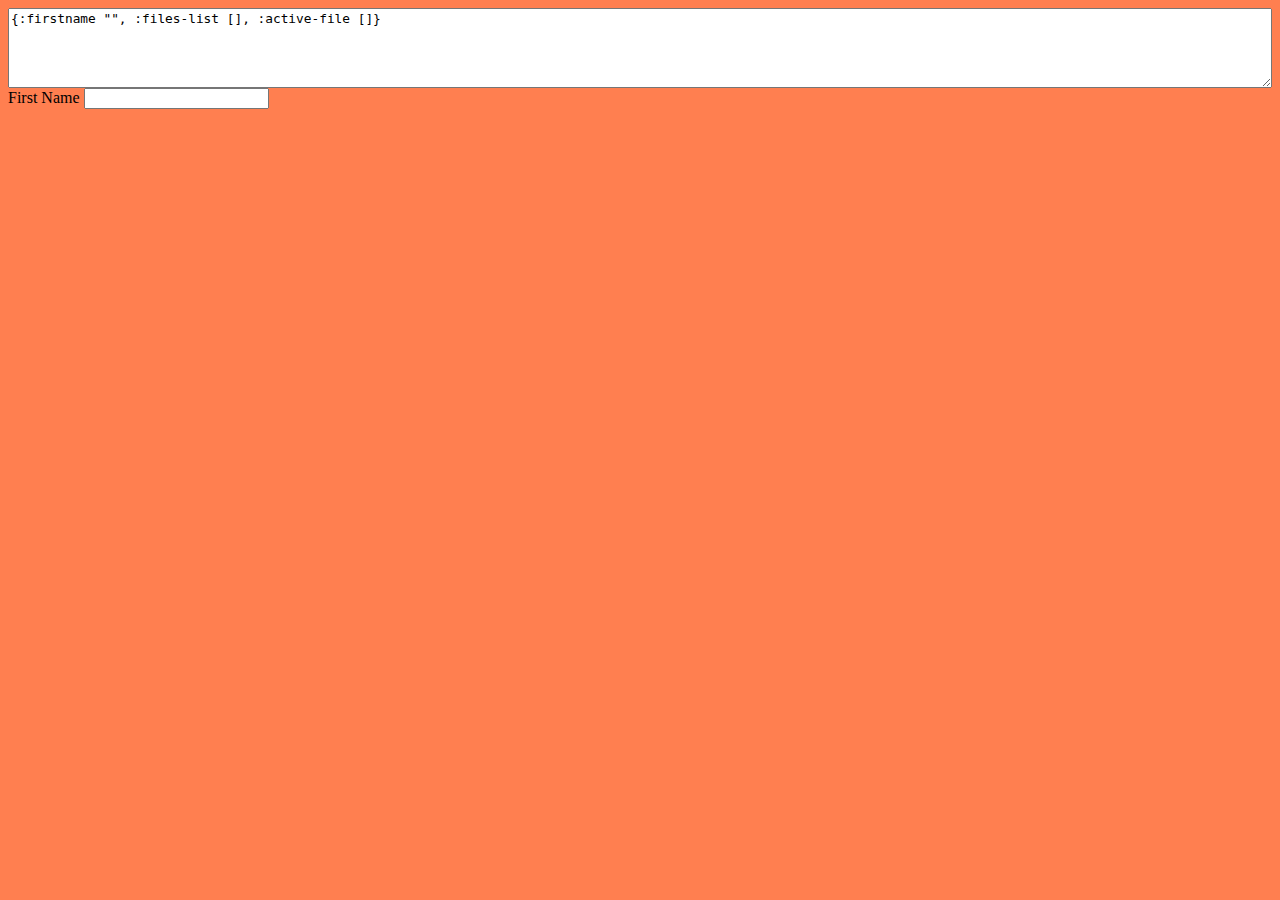
==== resources/public/index.html @ c8e7a817 "dynamic file viewer of s3 files" ====
<html>
  <head>
    <title>ClojureScript Test Project</title>
    <link href="stylesheets/app.css" rel="stylesheet" type="text/css" />
  </head>

  <body>

    <div class="firstname">
      <label>First Name</label>
      <input class="firstname-input" type="text"/>
      <p class="firstname-binding"></p>
    </div>

    <div class="files-container">
      <ul class="files-list"></ul>
    </div>

    <div class="active-file-container">
      <div class="active-file-content">
      </div>
    </div>
    
    <div class="footer-javascripts">
      <script src="https://sdk.amazonaws.com/js/aws-sdk-2.0.12.min.js"></script>
      <script src="javascripts/cljscompiler/goog/base.js" type="text/javascript"></script>
      <script src="javascripts/cljscompiler/dev.js" type="text/javascript"></script>
      <script type="text/javascript">goog.require("sandbox.core");</script>
    </div>
    
  </body>

</html>
---- resources/public/stylesheets/app.css ----
body {
  background: coral;
}
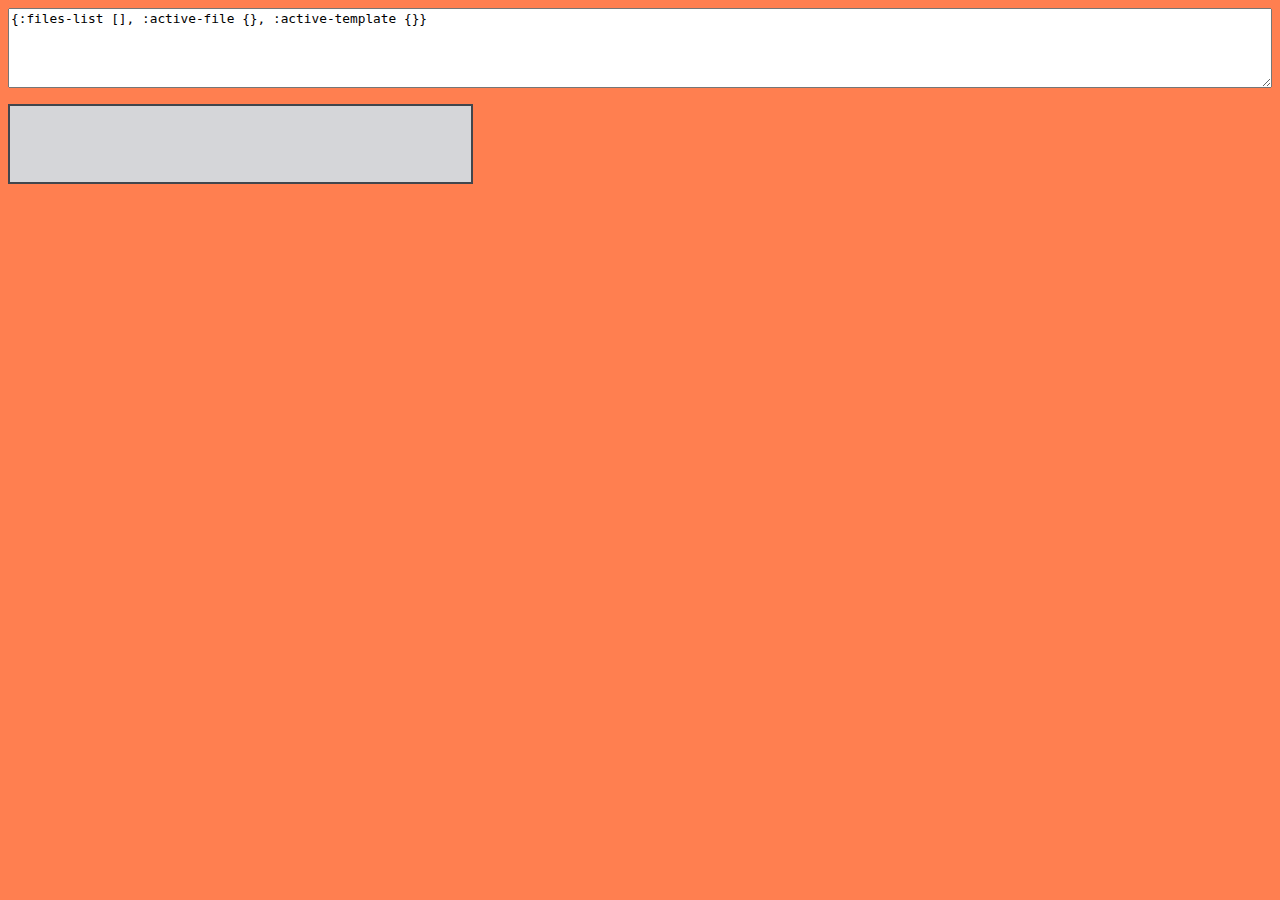
==== commit 63ebe150: "functioning renderer" ====
--- a/resources/public/index.html
+++ b/resources/public/index.html
@@ -2,15 +2,10 @@
   <head>
     <title>ClojureScript Test Project</title>
     <link href="stylesheets/app.css" rel="stylesheet" type="text/css" />
+    <link href="stylesheets/components.css" rel="stylesheet" type="text/css" />
   </head>
 
   <body>
-
-    <div class="firstname">
-      <label>First Name</label>
-      <input class="firstname-input" type="text"/>
-      <p class="firstname-binding"></p>
-    </div>
 
     <div class="files-container">
       <ul class="files-list"></ul>
@@ -18,6 +13,11 @@
 
     <div class="active-file-container">
       <div class="active-file-content">
+      </div>
+    </div>
+
+    <div class="active-template">
+      <div class="active-template-content">
       </div>
     </div>
     
--- a/resources/public/stylesheets/components.css
+++ b/resources/public/stylesheets/components.css
@@ -0,0 +1,80 @@
+.template.week1 {
+  min-width: 465px;
+  max-width: 465px; }
+  .template.week1 .subheader {
+    background-color: #d5d6d9;
+    width: 100%;
+    min-width: 465px;
+    margin: 0;
+    box-sizing: border-box;
+    border: 2px solid #41464d;
+    position: relative;
+    min-height: 80px; }
+    .template.week1 .subheader p.invoice_number {
+      font-size: 30px;
+      font-family: "futura";
+      letter-spacing: -2px;
+      color: #41464d;
+      position: absolute;
+      margin: 0px;
+      top: 20px;
+      left: 20px; }
+    .template.week1 .subheader p.invoice_amount {
+      font-size: 30px;
+      font-family: "futura";
+      letter-spacing: -2px;
+      color: #0a5ab1;
+      position: absolute;
+      margin: 0px;
+      top: 20px;
+      right: 30px; }
+  .template.week1 .items p.item-name {
+    font-size: 24px;
+    color: #41464d;
+    font-family: "futura";
+    letter-spacing: -1px;
+    text-align: center;
+    margin: 15px; }
+  .template.week1 .items p.overpayment {
+    font-size: 22px;
+    color: #969a99;
+    text-align: center;
+    font-family: "futura"; }
+  .template.week1 .items .overpayment-slider {
+    width: 95%;
+    margin: 0 auto;
+    position: relative;
+    height: 50px; }
+    .template.week1 .items .overpayment-slider .slider-marker {
+      width: 0;
+      height: 0;
+      border-left: 20px solid transparent;
+      border-right: 20px solid transparent;
+      border-top: 20px solid #1e60ae;
+      position: absolute;
+      top: -12px;
+      left: 70%; }
+    .template.week1 .items .overpayment-slider .slider-segment {
+      height: 40px;
+      display: inline-block;
+      width: 33%;
+      float: left; }
+      .template.week1 .items .overpayment-slider .slider-segment p.segment-text {
+        font-family: "helvetica";
+        font-weight: bold;
+        color: white;
+        text-align: center;
+        margin-top: 13px;
+        font-size: 16px; }
+    .template.week1 .items .overpayment-slider .segment1 {
+      background: -webkit-linear-gradient(left, #3f922d, #2d5f33);
+      background: -moz-linear-gradient(right, #3f922d, #2d5f33);
+      background: linear-gradient(to right, #3f922d, #2d5f33); }
+    .template.week1 .items .overpayment-slider .segment2 {
+      background: -webkit-linear-gradient(left, #fabe17, #b38133);
+      background: -moz-linear-gradient(right, #fabe17, #b38133);
+      background: linear-gradient(to right, #fabe17, #b38133); }
+    .template.week1 .items .overpayment-slider .segment3 {
+      background: -webkit-linear-gradient(left, #be0e1e, #950118);
+      background: -moz-linear-gradient(right, #be0e1e, #950118);
+      background: linear-gradient(to right, #be0e1e, #950118); }
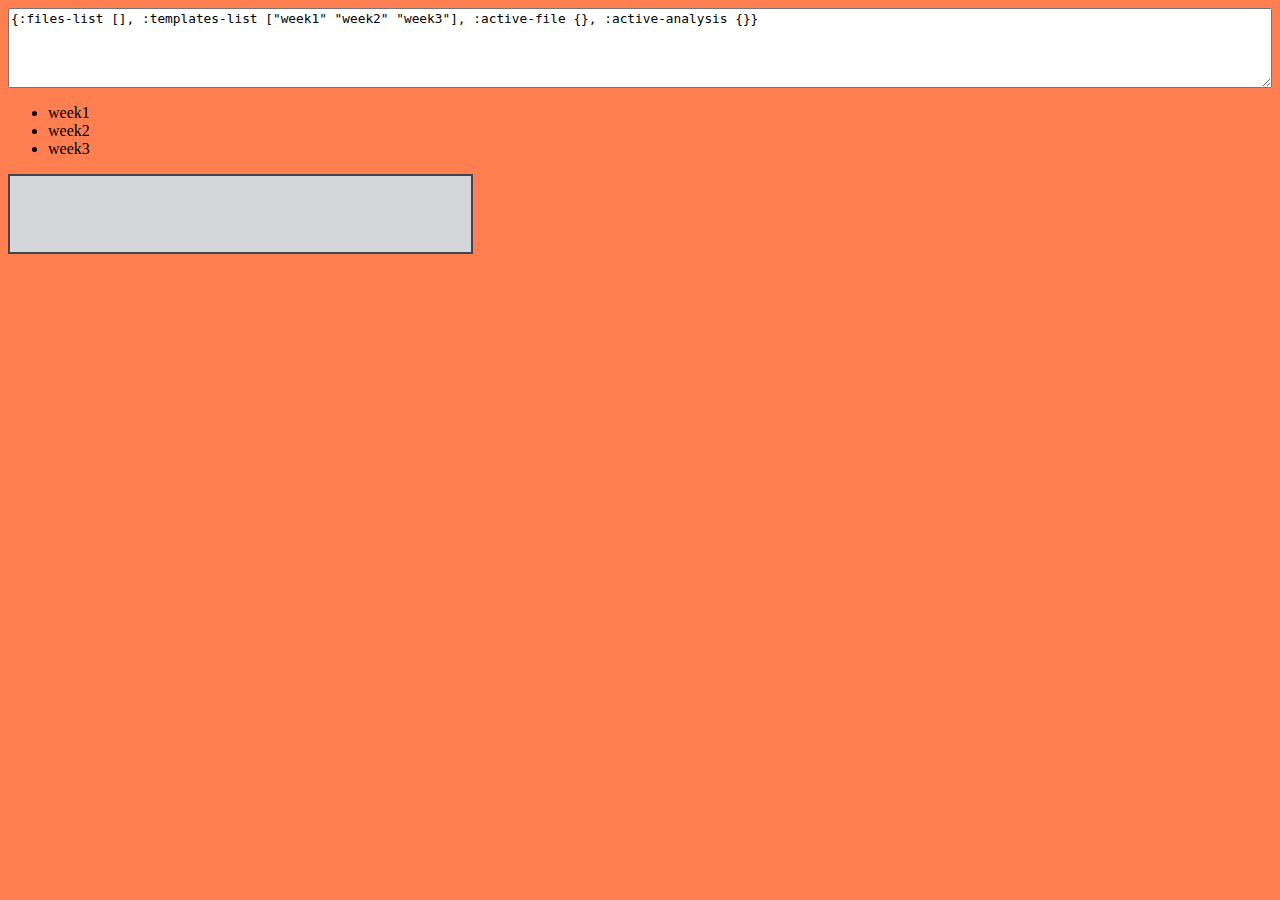
==== commit cac95347: "can set the active template" ====
--- a/resources/public/index.html
+++ b/resources/public/index.html
@@ -9,6 +9,10 @@
 
     <div class="files-container">
       <ul class="files-list"></ul>
+    </div>
+
+    <div class="templates-container">
+      <ul class="templates-list"></ul>
     </div>
 
     <div class="active-file-container">
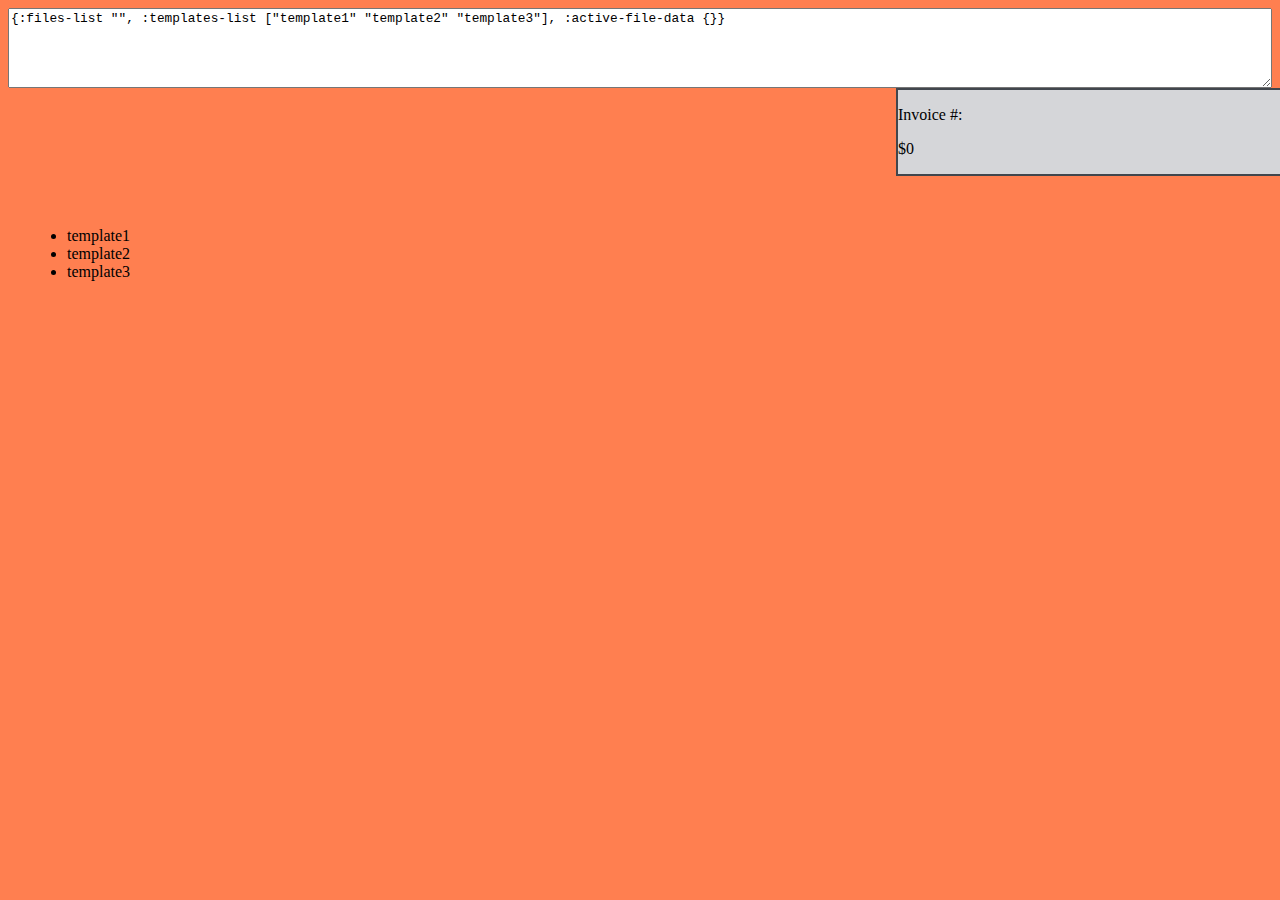
==== commit d14969c7: "adds semantic ui into the project" ====
--- a/resources/public/index.html
+++ b/resources/public/index.html
@@ -1,30 +1,41 @@
 <html>
   <head>
     <title>ClojureScript Test Project</title>
+    <link href="stylesheets/semantic.css" rel="stylesheet" type="text/css" />
     <link href="stylesheets/app.css" rel="stylesheet" type="text/css" />
     <link href="stylesheets/components.css" rel="stylesheet" type="text/css" />
   </head>
 
   <body>
 
-    <div class="files-container">
-      <ul class="files-list"></ul>
+    <div class="app-container ui grid">
+      
+      <div class="row">
+
+        <div class="files-container column wide two">
+          <ul class="files-list"></ul>
+        </div>
+
+        <div class="active-file-container column wide nine">
+          <div class="active-file-content"></div>
+        </div>
+
+        <div class="active-template column wide five">
+          <div class="active-template-content"></div>
+        </div>
+        
+      </div>
+
+      <div class="row">
+        
+        <div class="templates-container column wide three">
+          <ul class="templates-list"></ul>
+        </div>
+
+      </div>
+
     </div>
 
-    <div class="templates-container">
-      <ul class="templates-list"></ul>
-    </div>
-
-    <div class="active-file-container">
-      <div class="active-file-content">
-      </div>
-    </div>
-
-    <div class="active-template">
-      <div class="active-template-content">
-      </div>
-    </div>
-    
     <div class="footer-javascripts">
       <script src="https://sdk.amazonaws.com/js/aws-sdk-2.0.12.min.js"></script>
       <script src="javascripts/cljscompiler/goog/base.js" type="text/javascript"></script>
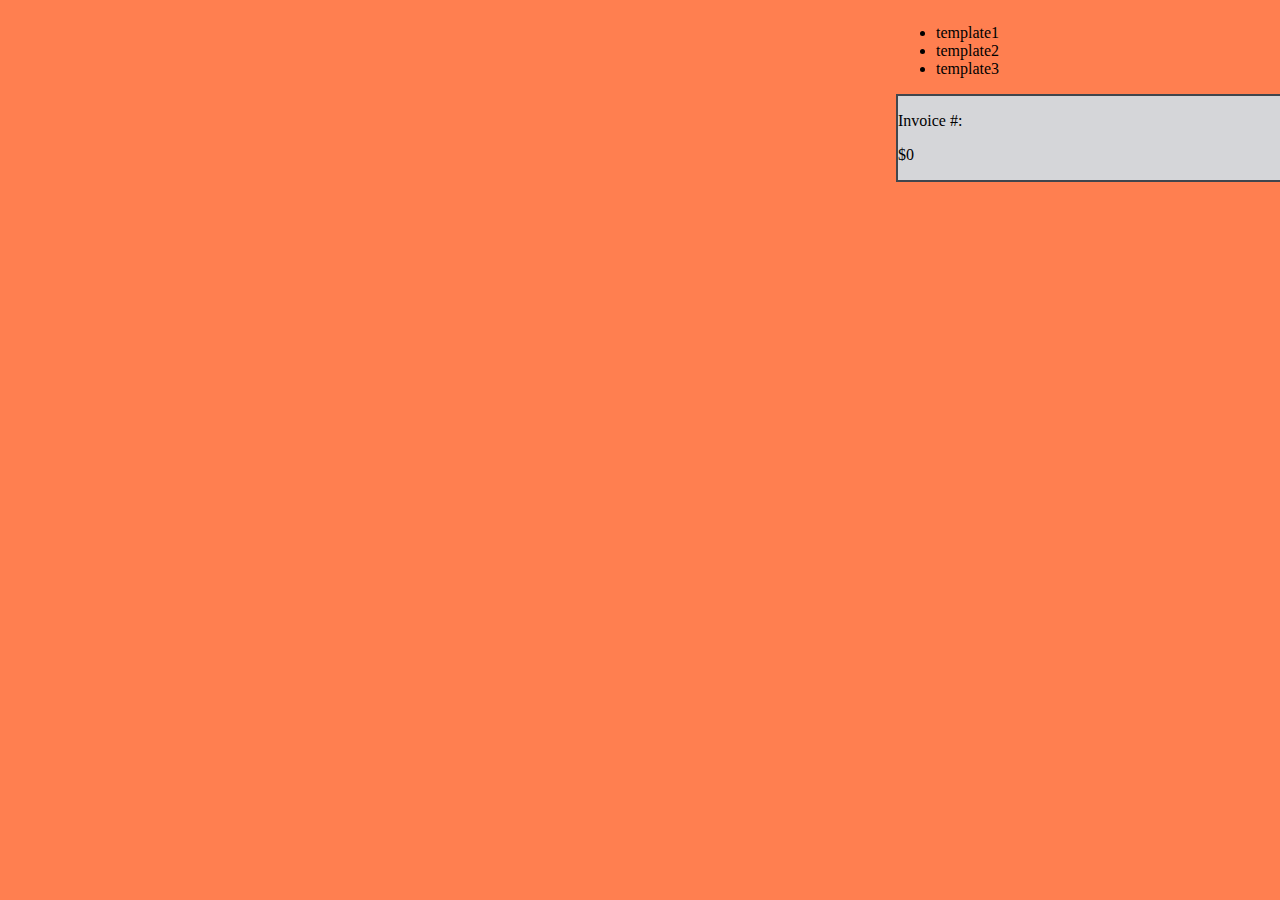
==== commit 94a33733: "re-arranges components on the main skyboard" ====
--- a/resources/public/index.html
+++ b/resources/public/index.html
@@ -21,17 +21,14 @@
         </div>
 
         <div class="active-template column wide five">
+
+          <div class="templates-container column wide three">
+            <ul class="templates-list"></ul>
+          </div>
+          
           <div class="active-template-content"></div>
         </div>
         
-      </div>
-
-      <div class="row">
-        
-        <div class="templates-container column wide three">
-          <ul class="templates-list"></ul>
-        </div>
-
       </div>
 
     </div>
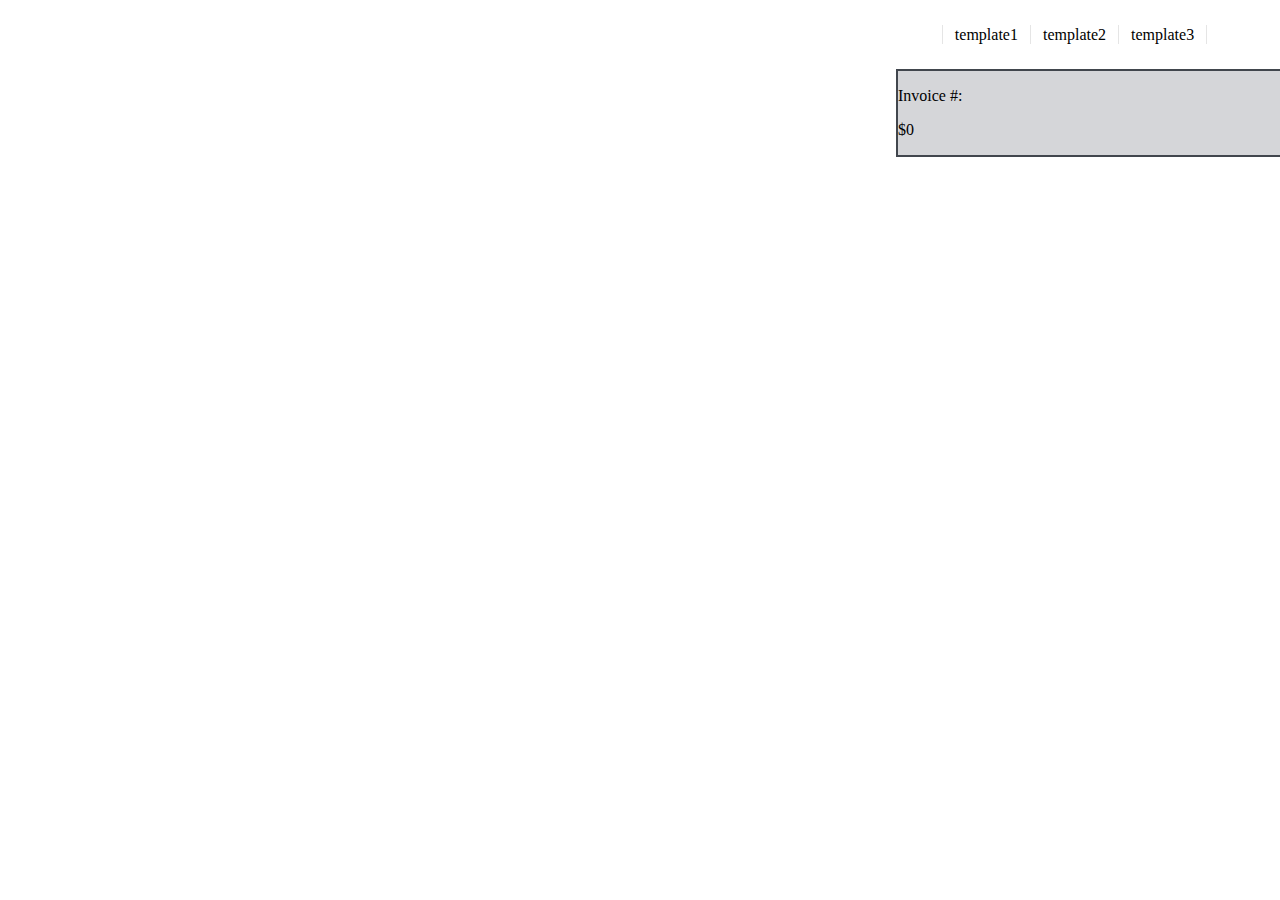
==== commit aa1c1fa6: "styles for the list items" ====
--- a/resources/public/index.html
+++ b/resources/public/index.html
@@ -13,7 +13,7 @@
       <div class="row">
 
         <div class="files-container column wide two">
-          <ul class="files-list"></ul>
+          <ul class="files-list ui list"></ul>
         </div>
 
         <div class="active-file-container column wide nine">
@@ -23,7 +23,7 @@
         <div class="active-template column wide five">
 
           <div class="templates-container column wide three">
-            <ul class="templates-list"></ul>
+            <ul class="templates-list ui celled horizontal list"></ul>
           </div>
           
           <div class="active-template-content"></div>
--- a/resources/public/stylesheets/app.css
+++ b/resources/public/stylesheets/app.css
@@ -1,3 +1,3 @@
-body {
-  background: coral;
+.app-container {
+  margin-top: 25px !important;
 }--- a/resources/public/stylesheets/components.css
+++ b/resources/public/stylesheets/components.css
@@ -1,11 +1,20 @@
-.files-container .files-list li.active {
+.files-container .files-list .active {
   color: blue; }
 
-.templates-container .templates-list li.active {
-  color: blue; }
+.templates-container .templates-list {
+  display: block !important;
+  width: 90% !important;
+  margin: 0 auto !important;
+  text-align: center !important;
+  cursor: pointer !important; }
+  .templates-container .templates-list .active {
+    color: blue; }
 
 .active-file-container {
   overflow-x: scroll; }
+
+.active-template-content {
+  margin-top: 25px; }
 
 .template.week1 {
   min-width: 465px;
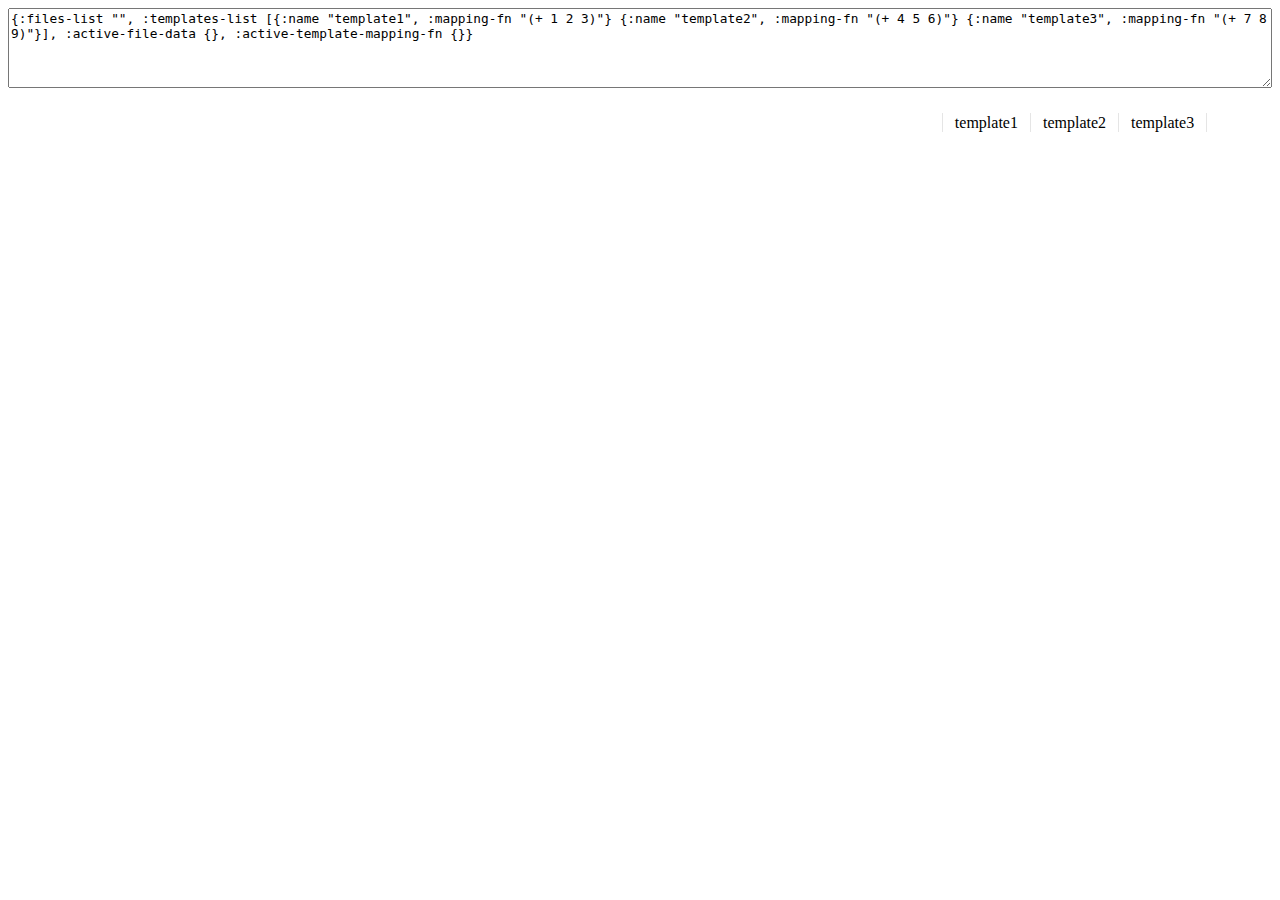
==== commit 4a44cfae: "adds pre and post render functions to component creation, adds codemirror into the project" ====
--- a/resources/public/index.html
+++ b/resources/public/index.html
@@ -2,6 +2,7 @@
   <head>
     <title>ClojureScript Test Project</title>
     <link href="stylesheets/semantic.css" rel="stylesheet" type="text/css" />
+    <link href="stylesheets/codemirror/codemirror.css" rel="stylesheet" type="text/css" />
     <link href="stylesheets/app.css" rel="stylesheet" type="text/css" />
     <link href="stylesheets/components.css" rel="stylesheet" type="text/css" />
   </head>
@@ -16,8 +17,13 @@
           <ul class="files-list ui list"></ul>
         </div>
 
-        <div class="active-file-container column wide nine">
-          <div class="active-file-content"></div>
+        <div class="intermediate-steps column wide nine">
+          <div class="active-file-container">
+            <div class="active-file-content"></div>
+          </div>
+          <div class="active-template-mapping-fn-container">
+            <div class="active-template-mapping-fn"></div>
+          </div>
         </div>
 
         <div class="active-template column wide five">
@@ -35,6 +41,8 @@
 
     <div class="footer-javascripts">
       <script src="https://sdk.amazonaws.com/js/aws-sdk-2.0.12.min.js"></script>
+      <script src="javascripts/codemirror/lib/codemirror.js"></script>
+      <script src="javascripts/codemirror/modes/clojure.js"></script>
       <script src="javascripts/cljscompiler/goog/base.js" type="text/javascript"></script>
       <script src="javascripts/cljscompiler/dev.js" type="text/javascript"></script>
       <script type="text/javascript">goog.require("sandbox.core");</script>
--- a/resources/public/stylesheets/codemirror/codemirror.css
+++ b/resources/public/stylesheets/codemirror/codemirror.css
@@ -0,0 +1,301 @@
+/* BASICS */
+
+.CodeMirror {
+  /* Set height, width, borders, and global font properties here */
+  font-family: monospace;
+  height: 300px;
+}
+.CodeMirror-scroll {
+  /* Set scrolling behaviour here */
+  overflow: auto;
+}
+
+/* PADDING */
+
+.CodeMirror-lines {
+  padding: 4px 0; /* Vertical padding around content */
+}
+.CodeMirror pre {
+  padding: 0 4px; /* Horizontal padding of content */
+}
+
+.CodeMirror-scrollbar-filler, .CodeMirror-gutter-filler {
+  background-color: white; /* The little square between H and V scrollbars */
+}
+
+/* GUTTER */
+
+.CodeMirror-gutters {
+  border-right: 1px solid #ddd;
+  background-color: #f7f7f7;
+  white-space: nowrap;
+}
+.CodeMirror-linenumbers {}
+.CodeMirror-linenumber {
+  padding: 0 3px 0 5px;
+  min-width: 20px;
+  text-align: right;
+  color: #999;
+  -moz-box-sizing: content-box;
+  box-sizing: content-box;
+}
+
+.CodeMirror-guttermarker { color: black; }
+.CodeMirror-guttermarker-subtle { color: #999; }
+
+/* CURSOR */
+
+.CodeMirror div.CodeMirror-cursor {
+  border-left: 1px solid black;
+}
+/* Shown when moving in bi-directional text */
+.CodeMirror div.CodeMirror-secondarycursor {
+  border-left: 1px solid silver;
+}
+.CodeMirror.cm-keymap-fat-cursor div.CodeMirror-cursor {
+  width: auto;
+  border: 0;
+  background: #7e7;
+}
+.cm-animate-fat-cursor {
+  width: auto;
+  border: 0;
+  -webkit-animation: blink 1.06s steps(1) infinite;
+  -moz-animation: blink 1.06s steps(1) infinite;
+  animation: blink 1.06s steps(1) infinite;
+}
+@-moz-keyframes blink {
+  0% { background: #7e7; }
+  50% { background: none; }
+  100% { background: #7e7; }
+}
+@-webkit-keyframes blink {
+  0% { background: #7e7; }
+  50% { background: none; }
+  100% { background: #7e7; }
+}
+@keyframes blink {
+  0% { background: #7e7; }
+  50% { background: none; }
+  100% { background: #7e7; }
+}
+
+/* Can style cursor different in overwrite (non-insert) mode */
+div.CodeMirror-overwrite div.CodeMirror-cursor {}
+
+.cm-tab { display: inline-block; }
+
+.CodeMirror-ruler {
+  border-left: 1px solid #ccc;
+  position: absolute;
+}
+
+/* DEFAULT THEME */
+
+.cm-s-default .cm-keyword {color: #708;}
+.cm-s-default .cm-atom {color: #219;}
+.cm-s-default .cm-number {color: #164;}
+.cm-s-default .cm-def {color: #00f;}
+.cm-s-default .cm-variable,
+.cm-s-default .cm-punctuation,
+.cm-s-default .cm-property,
+.cm-s-default .cm-operator {}
+.cm-s-default .cm-variable-2 {color: #05a;}
+.cm-s-default .cm-variable-3 {color: #085;}
+.cm-s-default .cm-comment {color: #a50;}
+.cm-s-default .cm-string {color: #a11;}
+.cm-s-default .cm-string-2 {color: #f50;}
+.cm-s-default .cm-meta {color: #555;}
+.cm-s-default .cm-qualifier {color: #555;}
+.cm-s-default .cm-builtin {color: #30a;}
+.cm-s-default .cm-bracket {color: #997;}
+.cm-s-default .cm-tag {color: #170;}
+.cm-s-default .cm-attribute {color: #00c;}
+.cm-s-default .cm-header {color: blue;}
+.cm-s-default .cm-quote {color: #090;}
+.cm-s-default .cm-hr {color: #999;}
+.cm-s-default .cm-link {color: #00c;}
+
+.cm-negative {color: #d44;}
+.cm-positive {color: #292;}
+.cm-header, .cm-strong {font-weight: bold;}
+.cm-em {font-style: italic;}
+.cm-link {text-decoration: underline;}
+
+.cm-s-default .cm-error {color: #f00;}
+.cm-invalidchar {color: #f00;}
+
+/* Default styles for common addons */
+
+div.CodeMirror span.CodeMirror-matchingbracket {color: #0f0;}
+div.CodeMirror span.CodeMirror-nonmatchingbracket {color: #f22;}
+.CodeMirror-matchingtag { background: rgba(255, 150, 0, .3); }
+.CodeMirror-activeline-background {background: #e8f2ff;}
+
+/* STOP */
+
+/* The rest of this file contains styles related to the mechanics of
+   the editor. You probably shouldn't touch them. */
+
+.CodeMirror {
+  line-height: 1;
+  position: relative;
+  overflow: hidden;
+  background: white;
+  color: black;
+}
+
+.CodeMirror-scroll {
+  /* 30px is the magic margin used to hide the element's real scrollbars */
+  /* See overflow: hidden in .CodeMirror */
+  margin-bottom: -30px; margin-right: -30px;
+  padding-bottom: 30px;
+  height: 100%;
+  outline: none; /* Prevent dragging from highlighting the element */
+  position: relative;
+  -moz-box-sizing: content-box;
+  box-sizing: content-box;
+}
+.CodeMirror-sizer {
+  position: relative;
+  border-right: 30px solid transparent;
+  -moz-box-sizing: content-box;
+  box-sizing: content-box;
+}
+
+/* The fake, visible scrollbars. Used to force redraw during scrolling
+   before actuall scrolling happens, thus preventing shaking and
+   flickering artifacts. */
+.CodeMirror-vscrollbar, .CodeMirror-hscrollbar, .CodeMirror-scrollbar-filler, .CodeMirror-gutter-filler {
+  position: absolute;
+  z-index: 6;
+  display: none;
+}
+.CodeMirror-vscrollbar {
+  right: 0; top: 0;
+  overflow-x: hidden;
+  overflow-y: scroll;
+}
+.CodeMirror-hscrollbar {
+  bottom: 0; left: 0;
+  overflow-y: hidden;
+  overflow-x: scroll;
+}
+.CodeMirror-scrollbar-filler {
+  right: 0; bottom: 0;
+}
+.CodeMirror-gutter-filler {
+  left: 0; bottom: 0;
+}
+
+.CodeMirror-gutters {
+  position: absolute; left: 0; top: 0;
+  padding-bottom: 30px;
+  z-index: 3;
+}
+.CodeMirror-gutter {
+  white-space: normal;
+  height: 100%;
+  -moz-box-sizing: content-box;
+  box-sizing: content-box;
+  padding-bottom: 30px;
+  margin-bottom: -32px;
+  display: inline-block;
+  /* Hack to make IE7 behave */
+  *zoom:1;
+  *display:inline;
+}
+.CodeMirror-gutter-elt {
+  position: absolute;
+  cursor: default;
+  z-index: 4;
+}
+
+.CodeMirror-lines {
+  cursor: text;
+}
+.CodeMirror pre {
+  /* Reset some styles that the rest of the page might have set */
+  -moz-border-radius: 0; -webkit-border-radius: 0; border-radius: 0;
+  border-width: 0;
+  background: transparent;
+  font-family: inherit;
+  font-size: inherit;
+  margin: 0;
+  white-space: pre;
+  word-wrap: normal;
+  line-height: inherit;
+  color: inherit;
+  z-index: 2;
+  position: relative;
+  overflow: visible;
+}
+.CodeMirror-wrap pre {
+  word-wrap: break-word;
+  white-space: pre-wrap;
+  word-break: normal;
+}
+
+.CodeMirror-linebackground {
+  position: absolute;
+  left: 0; right: 0; top: 0; bottom: 0;
+  z-index: 0;
+}
+
+.CodeMirror-linewidget {
+  position: relative;
+  z-index: 2;
+  overflow: auto;
+}
+
+.CodeMirror-widget {}
+
+.CodeMirror-wrap .CodeMirror-scroll {
+  overflow-x: hidden;
+}
+
+.CodeMirror-measure {
+  position: absolute;
+  width: 100%;
+  height: 0;
+  overflow: hidden;
+  visibility: hidden;
+}
+.CodeMirror-measure pre { position: static; }
+
+.CodeMirror div.CodeMirror-cursor {
+  position: absolute;
+  border-right: none;
+  width: 0;
+}
+
+div.CodeMirror-cursors {
+  visibility: hidden;
+  position: relative;
+  z-index: 1;
+}
+.CodeMirror-focused div.CodeMirror-cursors {
+  visibility: visible;
+}
+
+.CodeMirror-selected { background: #d9d9d9; }
+.CodeMirror-focused .CodeMirror-selected { background: #d7d4f0; }
+.CodeMirror-crosshair { cursor: crosshair; }
+
+.cm-searching {
+  background: #ffa;
+  background: rgba(255, 255, 0, .4);
+}
+
+/* IE7 hack to prevent it from returning funny offsetTops on the spans */
+.CodeMirror span { *vertical-align: text-bottom; }
+
+/* Used to force a border model for a node */
+.cm-force-border { padding-right: .1px; }
+
+@media print {
+  /* Hide the cursor when printing */
+  .CodeMirror div.CodeMirror-cursors {
+    visibility: hidden;
+  }
+}
--- a/resources/public/stylesheets/components.css
+++ b/resources/public/stylesheets/components.css
@@ -16,83 +16,84 @@
 .active-template-content {
   margin-top: 25px; }
 
-.template.week1 {
-  min-width: 465px;
-  max-width: 465px; }
-  .template.week1 .subheader {
-    background-color: #d5d6d9;
-    width: 100%;
-    min-width: 465px;
-    margin: 0;
-    box-sizing: border-box;
-    border: 2px solid #41464d;
-    position: relative;
-    min-height: 80px; }
-    .template.week1 .subheader p.invoice_number {
-      font-size: 30px;
-      font-family: "futura";
-      letter-spacing: -2px;
-      color: #41464d;
-      position: absolute;
-      margin: 0px;
-      top: 20px;
-      left: 20px; }
-    .template.week1 .subheader p.invoice_amount {
-      font-size: 30px;
-      font-family: "futura";
-      letter-spacing: -2px;
-      color: #0a5ab1;
-      position: absolute;
-      margin: 0px;
-      top: 20px;
-      right: 30px; }
-  .template.week1 .items p.item-name {
-    font-size: 24px;
+.template.week1 .header img {
+  max-width: 100%;
+  max-height: 100%;
+  margin: auto;
+  display: block; }
+.template.week1 .subheader {
+  background-color: #d5d6d9;
+  width: 100%;
+  margin: 0;
+  box-sizing: border-box;
+  border: 2px solid #41464d;
+  position: relative;
+  min-height: 80px; }
+  .template.week1 .subheader p.invoice-number {
+    font-size: 30px;
+    font-family: "futura";
+    letter-spacing: -2px;
     color: #41464d;
+    position: absolute;
+    margin: 0px;
+    top: 20px;
+    left: 20px; }
+  .template.week1 .subheader p.invoice-amount {
+    font-size: 30px;
     font-family: "futura";
-    letter-spacing: -1px;
-    text-align: center;
-    margin: 15px; }
-  .template.week1 .items p.overpayment {
-    font-size: 22px;
-    color: #969a99;
-    text-align: center;
-    font-family: "futura"; }
-  .template.week1 .items .overpayment-slider {
-    width: 95%;
-    margin: 0 auto;
-    position: relative;
-    height: 50px; }
-    .template.week1 .items .overpayment-slider .slider-marker {
-      width: 0;
-      height: 0;
-      border-left: 20px solid transparent;
-      border-right: 20px solid transparent;
-      border-top: 20px solid #1e60ae;
-      position: absolute;
-      top: -12px;
-      left: 70%; }
-    .template.week1 .items .overpayment-slider .slider-segment {
-      height: 40px;
-      display: inline-block;
-      width: 33%;
-      float: left; }
-      .template.week1 .items .overpayment-slider .slider-segment p.segment-text {
-        font-family: "helvetica";
-        font-weight: bold;
-        color: white;
-        text-align: center;
-        margin-top: 13px;
-        font-size: 16px; }
-    .template.week1 .items .overpayment-slider .segment1 {
-      background: -webkit-linear-gradient(left, #3f922d, #2d5f33);
-      background: -moz-linear-gradient(right, #3f922d, #2d5f33);
-      background: linear-gradient(to right, #3f922d, #2d5f33); }
-    .template.week1 .items .overpayment-slider .segment2 {
-      background: -webkit-linear-gradient(left, #fabe17, #b38133);
-      background: -moz-linear-gradient(right, #fabe17, #b38133);
-      background: linear-gradient(to right, #fabe17, #b38133); }
-    .template.week1 .items .overpayment-slider .segment3 {
-      background: -webkit-linear-gradient(left, #be0e1e, #950118);
-      background: -moz-linear-gradient(right, #be0e1e, #950118);
-      background: linear-gradient(to right, #be0e1e, #950118); }
+    letter-spacing: -2px;
+    color: #0a5ab1;
+    position: absolute;
+    margin: 0px;
+    top: 20px;
+    right: 30px; }
+.template.week1 .items p.item-name {
+  font-size: 24px;
+  color: #41464d;
+  font-family: "futura";
+  letter-spacing: -1px;
+  text-align: center;
+  margin: 15px; }
+.template.week1 .items p.overpayment {
+  font-size: 22px;
+  color: #969a99;
+  text-align: center;
+  font-family: "futura"; }
+.template.week1 .items .overpayment-slider {
+  width: 95%;
+  margin: 0 auto;
+  position: relative;
+  height: 50px; }
+  .template.week1 .items .overpayment-slider .slider-marker {
+    width: 0;
+    height: 0;
+    border-left: 20px solid transparent;
+    border-right: 20px solid transparent;
+    border-top: 20px solid #1e60ae;
+    position: absolute;
+    top: -12px;
+    left: 70%; }
+  .template.week1 .items .overpayment-slider .slider-segment {
+    height: 40px;
+    display: inline-block;
+    width: 33%;
+    float: left; }
+    .template.week1 .items .overpayment-slider .slider-segment p.segment-text {
+      font-family: "helvetica";
+      font-weight: bold;
+      color: white;
+      text-align: center;
+      margin-top: 13px;
+      font-size: 16px; }
+  .template.week1 .items .overpayment-slider .segment1 {
+    background: -webkit-linear-gradient(left, #3f922d, #2d5f33);
+    background: -moz-linear-gradient(right, #3f922d, #2d5f33);
+    background: linear-gradient(to right, #3f922d, #2d5f33); }
+  .template.week1 .items .overpayment-slider .segment2 {
+    background: -webkit-linear-gradient(left, #fabe17, #b38133);
+    background: -moz-linear-gradient(right, #fabe17, #b38133);
+    background: linear-gradient(to right, #fabe17, #b38133); }
+  .template.week1 .items .overpayment-slider .segment3 {
+    background: -webkit-linear-gradient(left, #be0e1e, #950118);
+    background: -moz-linear-gradient(right, #be0e1e, #950118);
+    background: linear-gradient(to right, #be0e1e, #950118); }
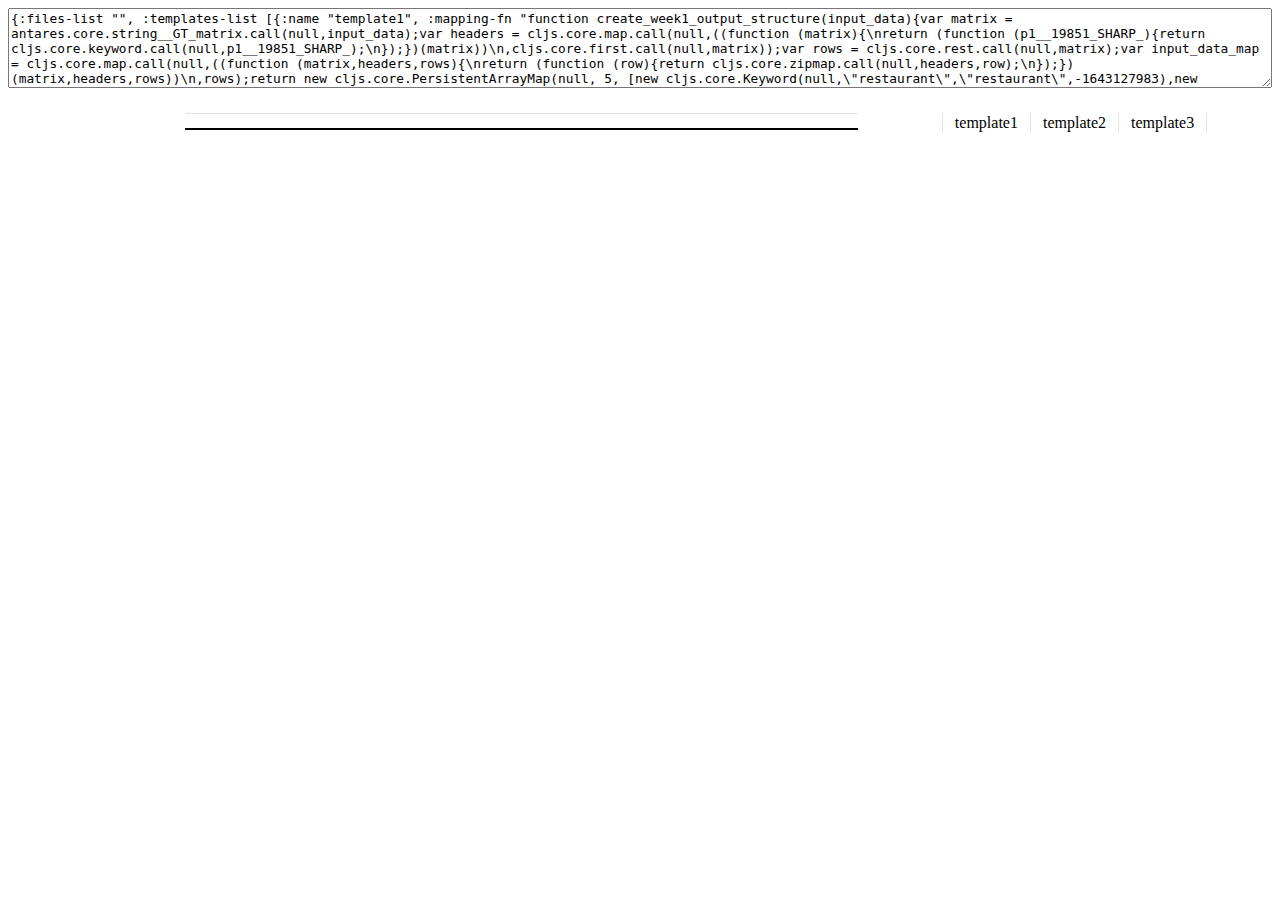
==== commit 9286686e: "fixes to the antares library" ====
--- a/resources/public/index.html
+++ b/resources/public/index.html
@@ -21,9 +21,11 @@
           <div class="active-file-container">
             <div class="active-file-content"></div>
           </div>
+
           <div class="active-template-mapping-fn-container">
             <div class="active-template-mapping-fn"></div>
           </div>
+
         </div>
 
         <div class="active-template column wide five">
--- a/resources/public/stylesheets/components.css
+++ b/resources/public/stylesheets/components.css
@@ -11,7 +11,10 @@
     color: blue; }
 
 .active-file-container {
-  overflow-x: scroll; }
+  overflow-x: scroll;
+  padding-bottom: 15px;
+  margin-bottom: 15px;
+  border-bottom: 2px solid black; }
 
 .active-template-content {
   margin-top: 25px; }
